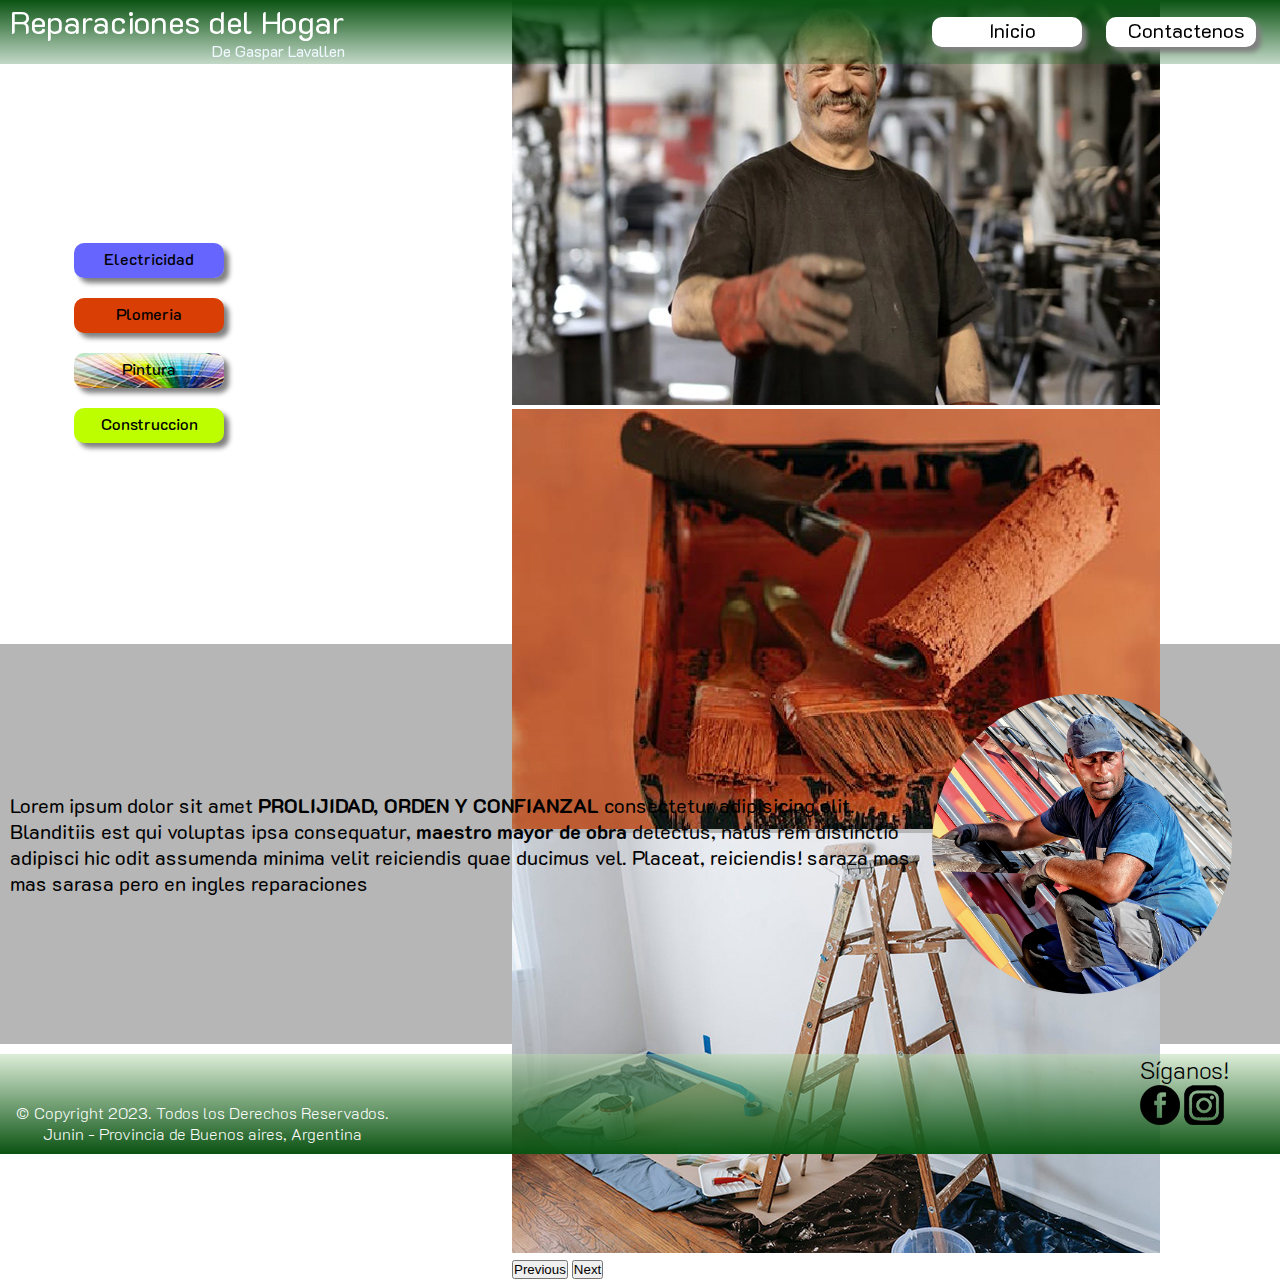
==== index.html @ a8e21219 "Entrega de proyecto final" ====
<!DOCTYPE html>
<html lang="es">

<head>
    <meta charset="UTF-8">
    <meta name="viewport" content="width=device-width, initial-scale=1.0">
    <meta name="keywords" content="Reparaciones, mantenimiento, electricidad, maestro mayor de obra, plomero, gaspar lavallen">
    <meta name="description" content="Reparaciones de todo tipo para el hogar. mantenimiento y contrucciones de secciones nuevas">
    <meta name="autor" content="Juan Pablo Bassano">
    <meta name="copyright" content="Reparaciones del Hogar">
    <title>Inicio de Reparaciones del Hogar</title>
    <link href="https://cdn.jsdelivr.net/npm/bootstrap@5.3.1/dist/css/bootstrap.min.css" rel="stylesheet"
        integrity="sha384-4bw+/aepP/YC94hEpVNVgiZdgIC5+VKNBQNGCHeKRQN+PtmoHDEXuppvnDJzQIu9" crossorigin="anonymous">
    <link rel="stylesheet" href="./css/style.css">
    <link rel="shortcut icon" href="./assets/IMG/mantenimiento.png" type="image/png"/>
    <meta property="og:title" content="Reparaciones del Hogar">
    <meta property="og:site_name" content="Reparaciones del Hogar">
    <meta property="og:url" content="www.reparacionesdelhogar.com.ar">
    <meta property="og:description" content="Reparaciones de todo tipo para el hogar. mantenimiento y contrucciones de secciones nuevas">
    <meta property="og:type" content="business.business">
    <meta property="og:image" content="https://images.unsplash.com/photo-1645651964715-d200ce0939cc?ixlib=rb-4.0.3&ixid=M3wxMjA3fDB8MHxwaG90by1wYWdlfHx8fGVufDB8fHx8fA%3D%3D&auto=format&fit=crop&w=1470&q=80">
</head>
<body>
    <header>
        <div>
            <h1>Reparaciones del Hogar</h1>
            <p>De Gaspar Lavallen</p>
        </div>
        <nav class="navBar">
            <a class="btInd" href="#">Inicio</a>
            <a class="btCont" href="./pages/contacto.html">Contactenos</a>
        </nav>
    </header>
    <main>
        <div class="gridmain">
            <section class="menuPrincipal">
                <div>
                    <h3>Seleccione el tipo de reparacion</h3>
                    <ol>
                        <li class="mpElec"><a href="./pages/electricidad.html">Electricidad</a></li>
                        <li class="mpPlom"><a href="./pages/plomeria.html">Plomeria</a></li>
                        <li class="mpPint"><a href="./pages/pintura.html">Pintura</a></li>
                        <li class="mpCons"><a href="./pages/construccion.html">Construccion</a></li>
                    </ol>
                </div>
            </section>
            <!-- introduciendo bootstrap, se poisciono con el gridmain base, se le dio margen y se achicaron los botones laterales-->
            <div id="carouselExampleAutoplaying"
            class="carousel slide articulo d-sm-flex justify-content-start mt-5 ms-2 " data-bs-ride="carousel">
                <div class="carru carousel-inner d-flex w-auto" >
                    <div class="carousel-item active">
                        <img src="./assets/IMG/carrusel.jpg" class="d-flex img-fluid rounded-4"
                            alt="obrero con casco en mano">
                    </div>
                    <div class="carousel-item">
                        <img src="./assets/IMG/carrusell.jpg" class="d-flex img-fluid rounded-4"
                            alt="herrero senilando la camara con su dedo indice">
                    </div>
                    <div class="carousel-item">
                        <img src="./assets/IMG/carruselll.jpg" class="d-flex img-fluid rounded-4"
                            alt="rodillo y pinceles en su bandeja con pintura marron">
                    </div>
                    <div class="carousel-item">
                        <img src="./assets/IMG/carrusellll.jpg" class="d-flex img-fluid rounded-4"
                            alt="Escalera y piso cubierto para pintar paredes">
                    </div>
                    <button class="carousel-control-prev" type="button" data-bs-target="#carouselExampleAutoplaying"
                        data-bs-slide="prev">
                        <span class="carousel-control-prev-icon" aria-hidden="true"></span>
                        <span class="visually-hidden">Previous</span>
                    </button>
                    <button class="carousel-control-next h-auto" type="button" data-bs-target="#carouselExampleAutoplaying"
                        data-bs-slide="next">
                        <span class="carousel-control-next-icon" aria-hidden="true"></span>
                        <span class="visually-hidden">Next</span>
                    </button>
                </div>
            </div>
            </div>
        <section>
            <div class="menuArticulo">
                <p>Lorem ipsum dolor sit amet <Strong>PROLIJIDAD, ORDEN Y CONFIANZAL</Strong> consectetur adipisicing elit. Blanditiis
                    est qui voluptas ipsa consequatur, <Strong>maestro mayor de obra </Strong>delectus,
                    natus rem distinctio adipisci hic odit assumenda minima velit reiciendis quae ducimus vel. Placeat,
                    reiciendis! saraza mas mas sarasa pero en ingles reparaciones</p>
                <div class="imgArticulo">
                    <img src="./assets/IMG/ricardo-gomez-angel-IQDWnu2xfRI-unsplash1.jpg" alt="Obrero">
                </div>
            </div>
        </section>
    </main>
    <footer>
        <div>
            <p>© Copyright 2023. Todos los Derechos Reservados. <br> Junin - Provincia de Buenos aires, Argentina</p>
        </div>
        <div class="siganosFoot">
            <p>Síganos!</p>
            <a href="./pages/error404.html"  rel="noopener" ><img src="./assets/IMG/fb.png" alt="logo de facebook"></a>
            <a href="./pages/error404.html"  rel="noopener" ><img src="./assets/IMG/ig.png" alt="Logo de instagram"></a>
        </div>
    </footer>
    <script src="https://cdn.jsdelivr.net/npm/@popperjs/core@2.11.8/dist/umd/popper.min.js"
        integrity="sha384-I7E8VVD/ismYTF4hNIPjVp/Zjvgyol6VFvRkX/vR+Vc4jQkC+hVqc2pM8ODewa9r"
        crossorigin="anonymous"></script>
    <script src="https://cdn.jsdelivr.net/npm/bootstrap@5.3.1/dist/js/bootstrap.min.js"
        integrity="sha384-Rx+T1VzGupg4BHQYs2gCW9It+akI2MM/mndMCy36UVfodzcJcF0GGLxZIzObiEfa"
        crossorigin="anonymous"></script>
</body>

</html>
---- css/style.css ----
/*variables mixins y funciones*/
@import url("https://fonts.googleapis.com/css2?family=K2D:wght@100;200;400;500;600;800&display=swap");
* {
  margin: 0;
  padding: 0;
  box-sizing: border-box; }

/*todo lo correspondiente al codigo*/
body {
  background-image: url(../assets/IMG/fondo.png);
  background-size: cover;
  background-position: center;
  background-repeat: repeat;
  font-family: 'K2D', sans-serif;
  width: 100%;
  height: 100vh;
  display: grid;
  grid-template-columns: none;
  grid-template-rows: auto 1fr auto;
  grid-template-areas: "header" "main" "footer"; }

header {
  grid-area: header;
  background: linear-gradient(#0a5312, rgba(6, 95, 25, 0.24));
  width: 100%;
  height: 4rem;
  font-family: 'K2D', sans-serif;
  text-indent: 0.625rem;
  color: white;
  display: flex;
  flex-direction: row;
  justify-content: space-between;
  align-items: none;
  gap: none;
  position: sticky;
  top: 0;
  z-index: 999; }
  header div h1 {
    font-size: 2em;
    font-weight: 400;
    margin-bottom: -0.1rem; }
  header div p {
    color: aliceblue;
    display: flex;
    flex-direction: row;
    justify-content: end; }
  header nav {
    display: flex;
    flex-direction: row;
    justify-content: center;
    align-items: center;
    gap: 1.5rem; }
    header nav .btInd, header nav .btCont {
      text-decoration: none;
      text-align: center;
      color: black;
      font-size: 1.25rem;
      font-weight: 400;
      width: 9.375rem;
      height: 1.875rem;
      background-color: white;
      border-radius: .625rem;
      box-shadow: .3125rem .3125rem .3125rem gray;
      transition: transform 0.2s ease-in-out, background-color 0.2s ease-in-out; }
    header nav .btInd:hover, header nav .btCont:hover {
      background-color: rgba(190, 255, 198, 0.664);
      transform: scale(1.05); }
    header nav .btCont {
      margin-right: 1.5rem; }

main {
  grid-area: main;
  /*ASIGNADO AL GRID DEL BODY*/ }
  main .gridmain {
    display: grid;
    grid-template-columns: 40% 60%;
    grid-template-rows: 7rem 27.25rem;
    grid-template-areas: "antetitulo antetitulo" "menuPrincipal articulo"; }
    main .gridmain section {
      grid-area: menuPrincipal;
      width: 24.375rem; }
      main .gridmain section div {
        display: flex;
        flex-direction: column;
        justify-content: none;
        align-items: none;
        gap: none;
        margin-left: .625rem;
        padding: 1rem; }
        main .gridmain section div h3 {
          font-size: 1.5rem;
          font-weight: 400;
          color: white;
          letter-spacing: -0.01rem; }
        main .gridmain section div ol li {
          width: 9.375rem;
          height: 2.1875rem;
          border-radius: .625rem;
          box-shadow: .3125rem .3125rem .3125rem gray;
          list-style: none;
          margin: 1.25rem 1.25rem 1.25rem 3rem;
          display: flex;
          flex-direction: column;
          transition: transform 0.1s ease-in-out; }
          main .gridmain section div ol li:nth-child(1) {
            background-color: rgba(0, 0, 255, 0.6); }
          main .gridmain section div ol li:nth-child(2) {
            background-color: #d93f05; }
          main .gridmain section div ol li:nth-child(3) {
            background-image: url(../assets/IMG/BOTONLollipop-Rainbox-Swirl.jpg); }
          main .gridmain section div ol li:nth-child(4) {
            background-color: #bdff00; }
        main .gridmain section div ol li:hover {
          transform: scale(1.2); }
        main .gridmain section div ol a {
          text-decoration: none;
          text-align: center;
          color: black;
          font-weight: 500;
          padding: .3125rem; }
  main div {
    grid-area: articulo; }

.menuArticulo {
  width: 100%;
  background-color: rgba(128, 128, 128, 0.575);
  height: 25rem;
  display: flex;
  margin-top: 2rem; }
  .menuArticulo p {
    margin: auto auto auto .625rem;
    color: black;
    font-size: 1.25rem;
    font-weight: 400; }
  .menuArticulo div {
    display: flex;
    flex-direction: row;
    justify-content: end;
    align-items: center;
    gap: none; }
    .menuArticulo div img {
      margin-right: 3rem;
      width: 18.75rem;
      height: 18.75rem;
      border-radius: 50%; }

.gridFormulario {
  display: grid;
  grid-template-columns: 12.5rem 18rem;
  grid-template-rows: 1.875rem 12.5rem 4.375rem 3.125rem;
  grid-template-areas: "t1 t1" "datos consul" "selec selec" ". enviar";
  padding: .625rem;
  background-color: #4CAF50;
  border: solid rgba(0, 0, 0, 0.61) 0.03rem;
  border-radius: .313rem; }
  .gridFormulario .t1 {
    grid-area: t1;
    font-size: 1rem;
    font-weight: 800;
    display: flex;
    flex-direction: row;
    align-items: center; }
  .gridFormulario .datos {
    grid-area: datos;
    display: flex;
    flex-direction: column;
    justify-content: none;
    align-items: none;
    gap: none; }
    .gridFormulario .datos input {
      width: 95%; }
  .gridFormulario .selec {
    grid-area: selec;
    display: block;
    font-size: 0.8rem;
    text-align: center; }
    .gridFormulario .selec input {
      width: auto;
      margin: .625rem; }
  .gridFormulario .consul {
    grid-area: consul;
    display: block; }
  .gridFormulario .enviar {
    grid-area: enviar;
    display: flex;
    flex-direction: row;
    justify-content: right;
    align-items: center;
    gap: none;
    padding: 0 1.25rem .625rem 0; }
    .gridFormulario .enviar input {
      width: 3.125rem;
      height: 1.5625rem;
      border-radius: .3125rem;
      font-size: 0.9rem;
      padding: .125rem .1875rem .3125rem .1875rem; }

.antetitulo {
  grid-area: antetitulo;
  display: flex;
  flex-direction: row;
  justify-content: center;
  align-items: center;
  gap: none;
  font-weight: 600; }
  .antetitulo h2 {
    padding: .3rem;
    text-align: center;
    color: white;
    width: 12.5rem;
    height: 3.125rem;
    border-radius: .625rem;
    box-shadow: .3125rem .3125rem .3125rem gray; }

.titElec {
  background-color: rgba(0, 0, 255, 0.6); }

.titPlom {
  background-color: #d93f05; }

.titPint {
  background-color: black; }

.titConst {
  background-color: #bdff00; }

.titCont {
  background-color: blue; }

#carouselExampleAutoplaying div {
  max-width: 100%;
  height: auto; }

.articulo {
  display: flex;
  grid-area: articulo;
  margin-top: 3.2rem;
  align-items: center; }
  .articulo ul {
    display: flex;
    flex-direction: column;
    justify-content: center;
    align-items: none;
    gap: none;
    padding-left: 1.56rem;
    font-size: 1.50rem;
    color: white;
    height: 24rem;
    width: 32rem;
    border-radius: .625rem .625rem 8rem .625rem; }
    .articulo ul li {
      margin-left: 1.625rem; }

.listaElec {
  background-image: url(../assets/IMG/Electricidad.jpeg); }

.listaPlomero {
  background-image: url(../assets/IMG/plomero.png); }

.listaPintor {
  background-image: url(../assets/IMG/pintordg.png); }

.listaConst {
  background-image: url(../assets/IMG/constructor.png); }

.lista404 {
  background-image: url(..//assets/IMG/404404.jpg);
  background-position: center; }

footer {
  grid-area: footer;
  width: 100%;
  background: linear-gradient(rgba(182, 218, 173, 0.473), #0a5312);
  height: 6.25rem;
  display: flex;
  flex-direction: row;
  justify-content: space-between;
  margin-top: .625rem; }
  footer div p {
    margin: 3rem 1rem 0.25rem 1rem;
    font-weight: 200;
    font-size: 1rem;
    color: white;
    text-align: center; }

.siganosFoot {
  margin-right: 3.125rem; }
  .siganosFoot p {
    margin: 0;
    padding: 0;
    color: black;
    font-size: 1.5rem; }

/*todo lo correspondiente a media queries*/
@media screen and (max-width: 960px) {
  .menuPrincipal div {
    margin-left: 0; }
    .menuPrincipal div h3 {
      letter-spacing: -0.05rem; }
  .articulo {
    width: 32rem; }
  .menuArticulo .imgArticulo img {
    margin-right: 1.25rem; }
  .gridFormulario {
    padding: .625rem;
    display: grid;
    grid-template: 1.875rem 12.5rem 4.375rem 3.125rem / 12.5rem 16rem;
    grid-template-areas: "t1 t1" "datos consul" "selec selec" ". enviar"; } }

@media screen and (max-width: 880px) {
  .gridmain .menuPrincipal {
    width: 19rem; }
    .gridmain .menuPrincipal div h3 {
      margin: 0;
      font-size: 1.26rem;
      letter-spacing: -0.05rem; }
    .gridmain .menuPrincipal div ol li {
      margin: 1.25rem 1.25rem 1.25rem 1.25rem; }
  .gridmain .articulo {
    width: 28rem;
    margin-right: .3125rem; }
    .gridmain .articulo ul li {
      margin-left: .3125rem;
      font-size: 1.4rem; }
  .gridFormulario {
    font-size: 0.9rem;
    width: auto;
    padding: .625rem;
    display: grid;
    grid-template-columns: 55% 45%;
    grid-template-rows: 1.875rem 12.5rem 4.375rem 3.125rem;
    grid-template-areas: "t1 t1" "datos consul" "selec selec" ". enviar"; }
    .gridFormulario .datos {
      display: block; }
      .gridFormulario .datos label input {
        width: 95%; }
      .gridFormulario .datos .selec p {
        font-size: 0.8rem; }
    .gridFormulario .consul textarea {
      width: 100%; }
  #carouselExampleAutoplaying div {
    width: 32rem; } }

@media screen and (max-width: 768px) {
  header div {
    font-size: 0.9rem; }
  header nav {
    gap: .5rem;
    margin-right: .5rem; }
    header nav a {
      margin: 0;
      font-size: 1rem;
      width: 7rem;
      height: 1.4rem;
      border-radius: .3rem;
      box-shadow: .3125rem .3125rem .3125rem gray; }
  .gridmain .menuPrincipal {
    margin-left: .3125rem; }
    .gridmain .menuPrincipal div {
      padding: .3125rem 0 0 .3125rem; }
      .gridmain .menuPrincipal div h3 {
        font-size: 1.3rem;
        letter-spacing: -0.05rem; }
      .gridmain .menuPrincipal div ol li {
        width: 6.6rem;
        height: 1.875rem;
        border-radius: .625rem; }
  .gridmain .articulo {
    margin: 2rem 0.3rem 0 0;
    height: fit-content;
    width: 27rem; }
    .gridmain .articulo ul li {
      margin-left: .3125rem;
      font-size: 1.3rem; }
  .menuArticulo .imgArticulo img {
    width: 12rem;
    height: 12rem;
    margin-right: 2rem; } }

@media screen and (max-width: 721px) {
  body header .navBar a {
    margin: 0;
    width: 8rem; }
  .gridmain .articulo {
    width: 55vw; }
    .gridmain .articulo ul li {
      font-size: 1.2rem; }
  .gridmain .selec {
    text-align: center; }
    .gridmain .selec input {
      margin: .3125rem; }
  .siganosFoot {
    margin-right: .625rem; } }

@media screen and (max-width: 590px) {
  body header div h1 {
    font-size: 1.79em; }
  body header .navBar {
    gap: .3rem;
    margin-right: .3rem; }
    body header .navBar a {
      font-size: 0.8rem;
      font-weight: 600;
      width: fit-content;
      padding: .125rem .625rem .125rem .125rem;
      height: fit-content;
      border-radius: .3rem;
      box-shadow: .3125rem .3125rem .3125rem gray; }
  body .gridmain .menuPrincipal div {
    margin-left: .625rem; }
    body .gridmain .menuPrincipal div ol li {
      margin-left: 0; }
  body .gridmain .articulo {
    width: 58vw; }
    body .gridmain .articulo ul li {
      font-size: 1.1rem;
      letter-spacing: -0.01rem; }
  body .gridmain .selec input {
    margin: .3125rem; }
  body .menuArticulo p {
    font-size: 1.1rem; }
  body footer div p {
    font-size: .7rem; } }

@media screen and (max-width: 425px) {
  body header div {
    margin: auto 0 auto; }
    body header div h1 {
      font-size: 1.35em; }
  body header .navBar .btCont {
    margin-right: 0rem; }
  body main .gridmain {
    align-items: center;
    display: grid;
    grid-template-columns: 14.25rem auto;
    grid-template-rows: 1fr 2fr;
    grid-template-areas: "menuPrincipal antetitulo" "articulo articulo"; }
    body main .gridmain .antetitulo h2 {
      width: 7.5rem;
      height: 2rem;
      font-size: 1.2rem; }
    body main .gridmain .menuPrincipal div {
      margin-left: .625rem 0 0 .3125rem;
      padding: .3125rem; }
      body main .gridmain .menuPrincipal div ol li {
        margin: 10px 10px 10px 20px;
        width: 6.4375rem;
        height: 2rem; }
    body main .gridmain .articulo {
      width: 94vw;
      margin: .625rem 0 .3125rem .625rem; }
      body main .gridmain .articulo ul li {
        font-size: 1.3rem; }
    body main .gridmain #carouselExampleAutoplaying {
      width: 95vw;
      margin: .625rem 0 .3125rem .625rem; }
  body main .menuArticulo p {
    font-size: 0.9rem; }
  body main .menuArticulo .imgArticulo img {
    width: 8rem;
    height: 8rem;
    border-radius: 50%; } }

@media screen and (max-width: 375px) {
  body header div h1 {
    font-size: 1.13em;
    margin: 0; }
  body header .navBar {
    margin-right: 0px; }
    body header .navBar a {
      padding: .1rem .3rem .1rem .1rem; }
  body main .gridmain {
    align-items: center;
    display: grid;
    grid-template-columns: 10rem auto;
    grid-template-rows: 1fr 2fr;
    grid-template-areas: "menuPrincipal antetitulo" "articulo articulo"; }
    body main .gridmain .antetitulo h2 {
      width: 7rem;
      height: 2rem;
      font-size: 1.1rem; }
    body main .gridmain .gridFormulario .selec input {
      margin: auto; }
  body footer div p {
    margin: 3rem 0rem 0.25rem 0.1rem; }
  body footer .siganosFoot {
    margin: 1rem 0.2rem auto 0; }
    body footer .siganosFoot p {
      font-size: 1.2rem; }
    body footer .siganosFoot a img {
      max-width: 1.875rem; } }

@media screen and (max-width: 326px) {
  body header div {
    margin: auto 0 auto; }
    body header div h1 {
      font-size: 1.1em; }
    body header div p {
      font-size: 0.7rem; }
  body header .navBar a {
    font-size: 0.7rem; }
  body main .gridmain .menuPrincipal {
    width: 18rem; }
    body main .gridmain .menuPrincipal div h3 {
      font-size: 1.2rem; }
  body main .gridmain .articulo ul li {
    margin: 0;
    font-size: 19.2px; }
  body main .gridmain .gridFormulario .selec input {
    margin: .0625rem; }
  body main .menuArticulo p {
    font-size: 0.8rem; }
  body main .menuArticulo .imgArticulo img {
    margin-right: 0; } }
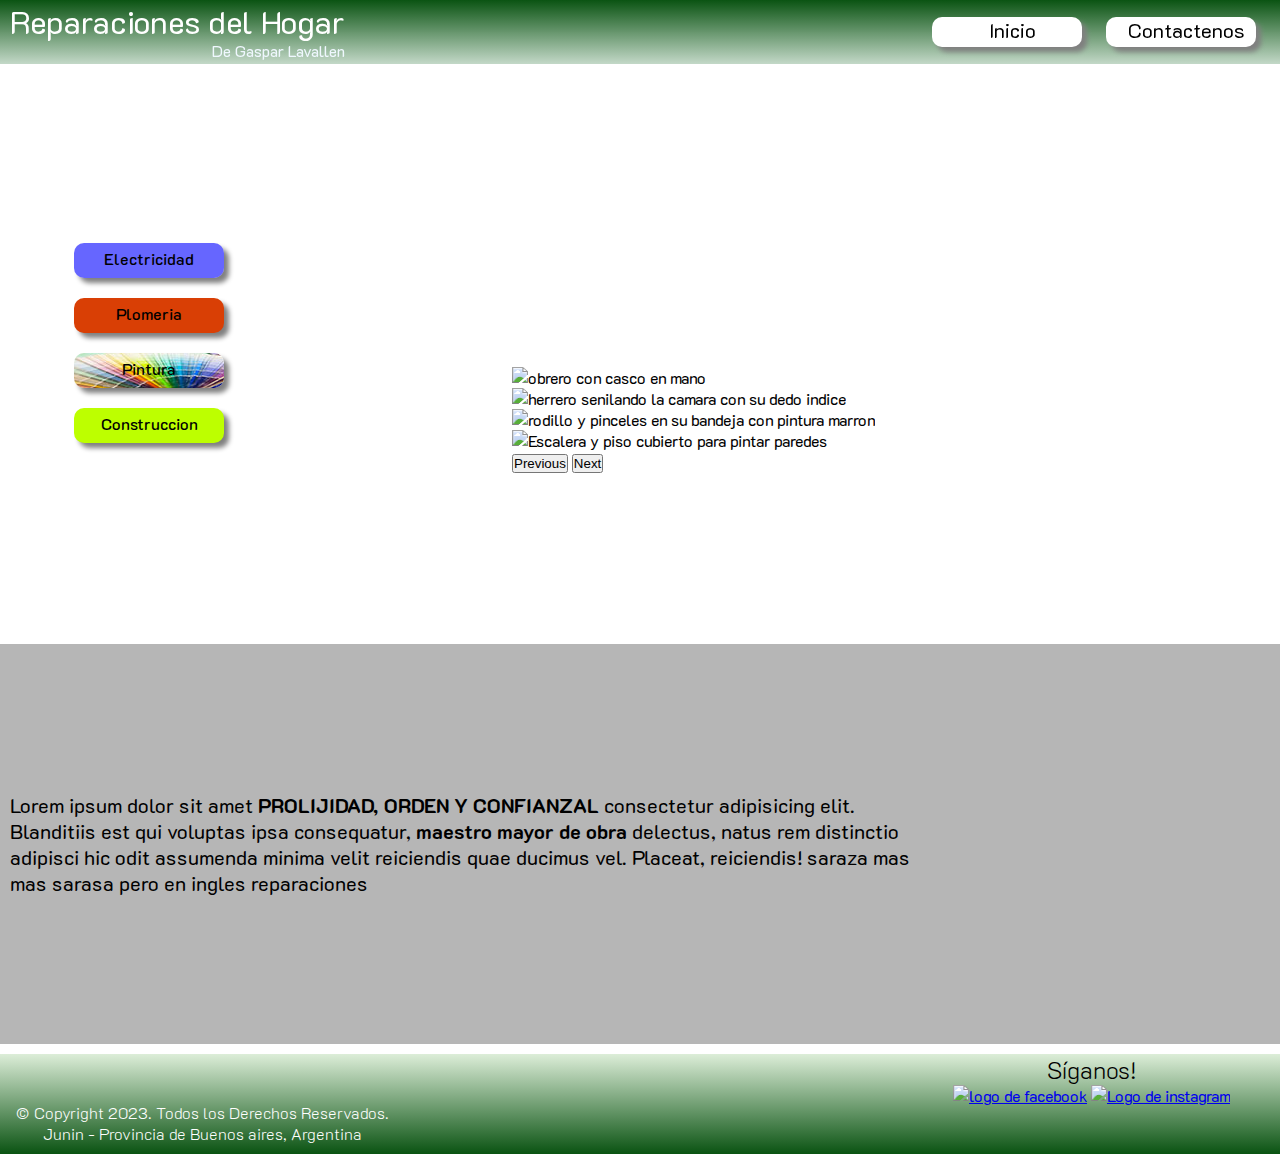
==== commit b70d7e8a: "entrega de proyecto final" ====
--- a/index.html
+++ b/index.html
@@ -12,10 +12,10 @@
     <link href="https://cdn.jsdelivr.net/npm/bootstrap@5.3.1/dist/css/bootstrap.min.css" rel="stylesheet"
         integrity="sha384-4bw+/aepP/YC94hEpVNVgiZdgIC5+VKNBQNGCHeKRQN+PtmoHDEXuppvnDJzQIu9" crossorigin="anonymous">
     <link rel="stylesheet" href="./css/style.css">
-    <link rel="shortcut icon" href="./assets/IMG/mantenimiento.png" type="image/png"/>
+    <link rel="shortcut icon" href="./assets/img/mantenimiento.png" type="image/png"/>
     <meta property="og:title" content="Reparaciones del Hogar">
     <meta property="og:site_name" content="Reparaciones del Hogar">
-    <meta property="og:url" content="www.reparacionesdelhogar.com.ar">
+    <meta property="og:url" content="https://lavallenreparaciones.000webhostapp.com">
     <meta property="og:description" content="Reparaciones de todo tipo para el hogar. mantenimiento y contrucciones de secciones nuevas">
     <meta property="og:type" content="business.business">
     <meta property="og:image" content="https://images.unsplash.com/photo-1645651964715-d200ce0939cc?ixlib=rb-4.0.3&ixid=M3wxMjA3fDB8MHxwaG90by1wYWdlfHx8fGVufDB8fHx8fA%3D%3D&auto=format&fit=crop&w=1470&q=80">
@@ -49,19 +49,19 @@
             class="carousel slide articulo d-sm-flex justify-content-start mt-5 ms-2 " data-bs-ride="carousel">
                 <div class="carru carousel-inner d-flex w-auto" >
                     <div class="carousel-item active">
-                        <img src="./assets/IMG/carrusel.jpg" class="d-flex img-fluid rounded-4"
+                        <img src="./assets/img/carrusel.jpg" class="d-flex img-fluid rounded-4"
                             alt="obrero con casco en mano">
                     </div>
                     <div class="carousel-item">
-                        <img src="./assets/IMG/carrusell.jpg" class="d-flex img-fluid rounded-4"
+                        <img src="./assets/img/carrusell.jpg" class="d-flex img-fluid rounded-4"
                             alt="herrero senilando la camara con su dedo indice">
                     </div>
                     <div class="carousel-item">
-                        <img src="./assets/IMG/carruselll.jpg" class="d-flex img-fluid rounded-4"
+                        <img src="./assets/img/carruselll.jpg" class="d-flex img-fluid rounded-4"
                             alt="rodillo y pinceles en su bandeja con pintura marron">
                     </div>
                     <div class="carousel-item">
-                        <img src="./assets/IMG/carrusellll.jpg" class="d-flex img-fluid rounded-4"
+                        <img src="./assets/img/carrusellll.jpg" class="d-flex img-fluid rounded-4"
                             alt="Escalera y piso cubierto para pintar paredes">
                     </div>
                     <button class="carousel-control-prev" type="button" data-bs-target="#carouselExampleAutoplaying"
@@ -84,7 +84,7 @@
                     natus rem distinctio adipisci hic odit assumenda minima velit reiciendis quae ducimus vel. Placeat,
                     reiciendis! saraza mas mas sarasa pero en ingles reparaciones</p>
                 <div class="imgArticulo">
-                    <img src="./assets/IMG/ricardo-gomez-angel-IQDWnu2xfRI-unsplash1.jpg" alt="Obrero">
+                    <img src="./assets/img/ricardo-gomez-angel-IQDWnu2xfRI-unsplash1.jpg" alt="Obrero">
                 </div>
             </div>
         </section>
@@ -95,8 +95,8 @@
         </div>
         <div class="siganosFoot">
             <p>Síganos!</p>
-            <a href="./pages/error404.html"  rel="noopener" ><img src="./assets/IMG/fb.png" alt="logo de facebook"></a>
-            <a href="./pages/error404.html"  rel="noopener" ><img src="./assets/IMG/ig.png" alt="Logo de instagram"></a>
+            <a href="./pages/error404.html"  rel="noopener" ><img src="./assets/img/fb.png" alt="logo de facebook"></a>
+            <a href="./pages/error404.html"  rel="noopener" ><img src="./assets/img/ig.png" alt="Logo de instagram"></a>
         </div>
     </footer>
     <script src="https://cdn.jsdelivr.net/npm/@popperjs/core@2.11.8/dist/umd/popper.min.js"
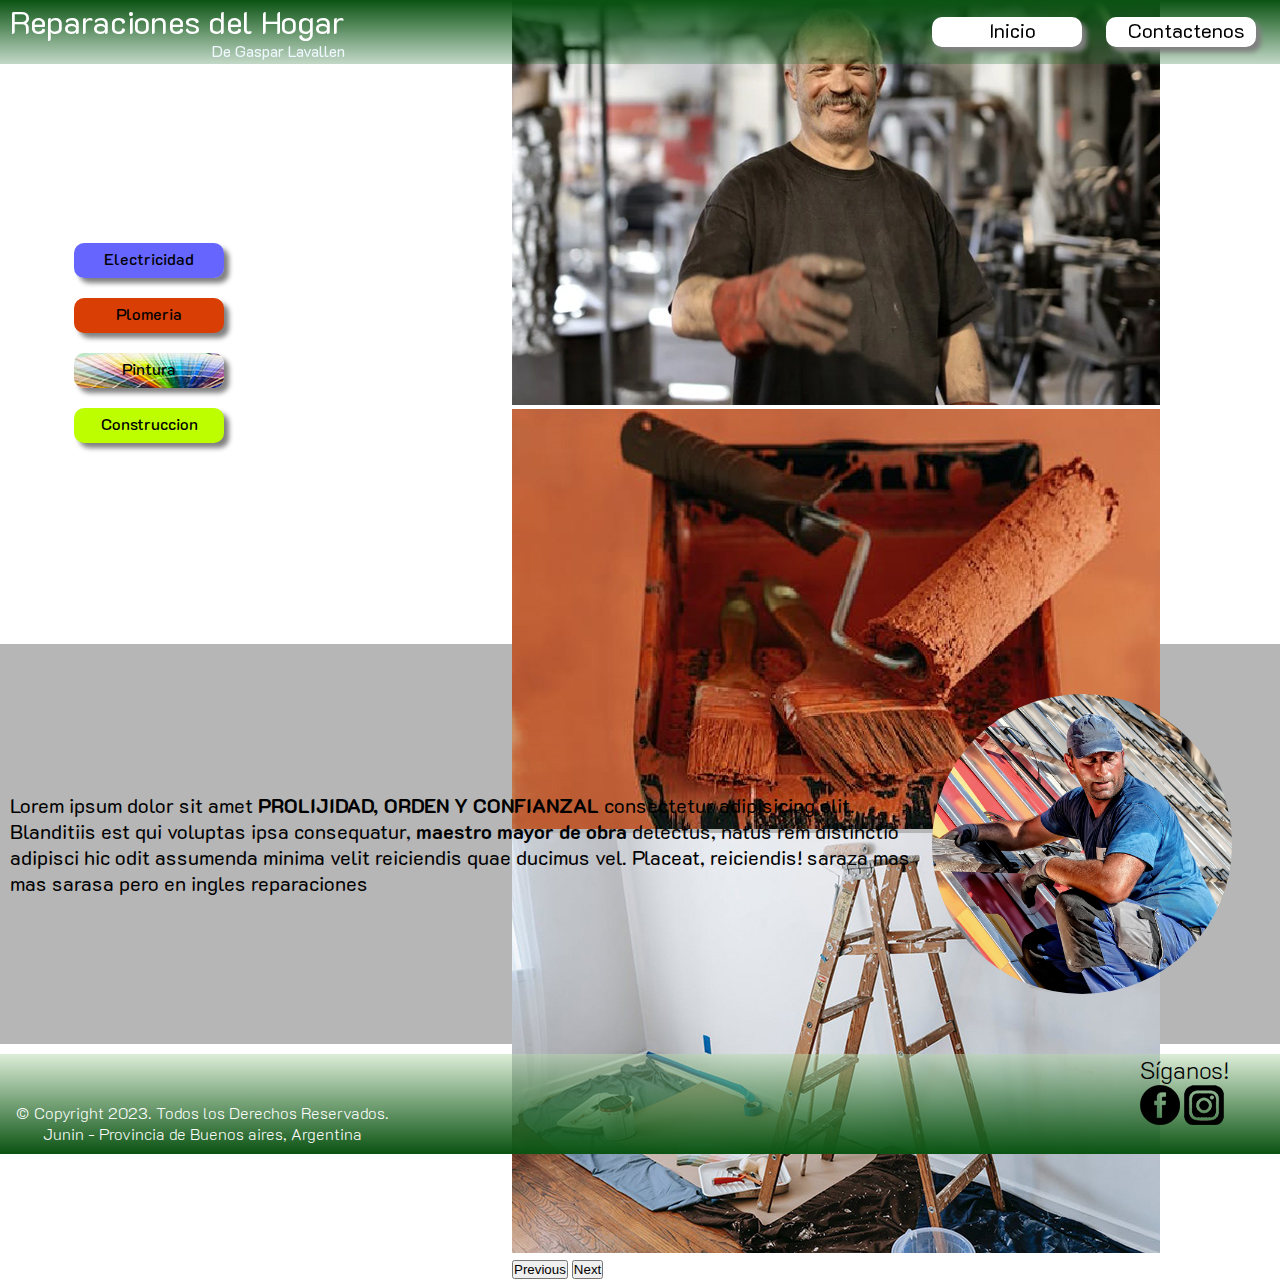
==== commit 1b3de31f: "ENTREGA DE PROYECTO FINAL" ====
--- a/index.html
+++ b/index.html
@@ -1,6 +1,5 @@
 <!DOCTYPE html>
 <html lang="es">
-
 <head>
     <meta charset="UTF-8">
     <meta name="viewport" content="width=device-width, initial-scale=1.0">
@@ -18,7 +17,7 @@
     <meta property="og:url" content="https://lavallenreparaciones.000webhostapp.com">
     <meta property="og:description" content="Reparaciones de todo tipo para el hogar. mantenimiento y contrucciones de secciones nuevas">
     <meta property="og:type" content="business.business">
-    <meta property="og:image" content="https://images.unsplash.com/photo-1645651964715-d200ce0939cc?ixlib=rb-4.0.3&ixid=M3wxMjA3fDB8MHxwaG90by1wYWdlfHx8fGVufDB8fHx8fA%3D%3D&auto=format&fit=crop&w=1470&q=80">
+    <meta property="og:image" content="https://ibb.co/P56mvnf">
 </head>
 <body>
     <header>
--- a/css/style.css
+++ b/css/style.css
@@ -7,7 +7,7 @@
 
 /*todo lo correspondiente al codigo*/
 body {
-  background-image: url(../assets/IMG/fondo.png);
+  background-image: url(../assets/img/fondo.png);
   background-size: cover;
   background-position: center;
   background-repeat: repeat;
@@ -107,7 +107,7 @@
           main .gridmain section div ol li:nth-child(2) {
             background-color: #d93f05; }
           main .gridmain section div ol li:nth-child(3) {
-            background-image: url(../assets/IMG/BOTONLollipop-Rainbox-Swirl.jpg); }
+            background-image: url(../assets/img/botonlolipop.jpg); }
           main .gridmain section div ol li:nth-child(4) {
             background-color: #bdff00; }
         main .gridmain section div ol li:hover {
@@ -252,19 +252,19 @@
       margin-left: 1.625rem; }
 
 .listaElec {
-  background-image: url(../assets/IMG/Electricidad.jpeg); }
+  background-image: url(../assets/img/Electricidad.jpeg); }
 
 .listaPlomero {
-  background-image: url(../assets/IMG/plomero.png); }
+  background-image: url(../assets/img/plomero.png); }
 
 .listaPintor {
-  background-image: url(../assets/IMG/pintordg.png); }
+  background-image: url(../assets/img/pintordg.png); }
 
 .listaConst {
-  background-image: url(../assets/IMG/constructor.png); }
+  background-image: url(../assets/img/constructor.png); }
 
 .lista404 {
-  background-image: url(..//assets/IMG/404404.jpg);
+  background-image: url(..//assets/img/404404.jpg);
   background-position: center; }
 
 footer {
